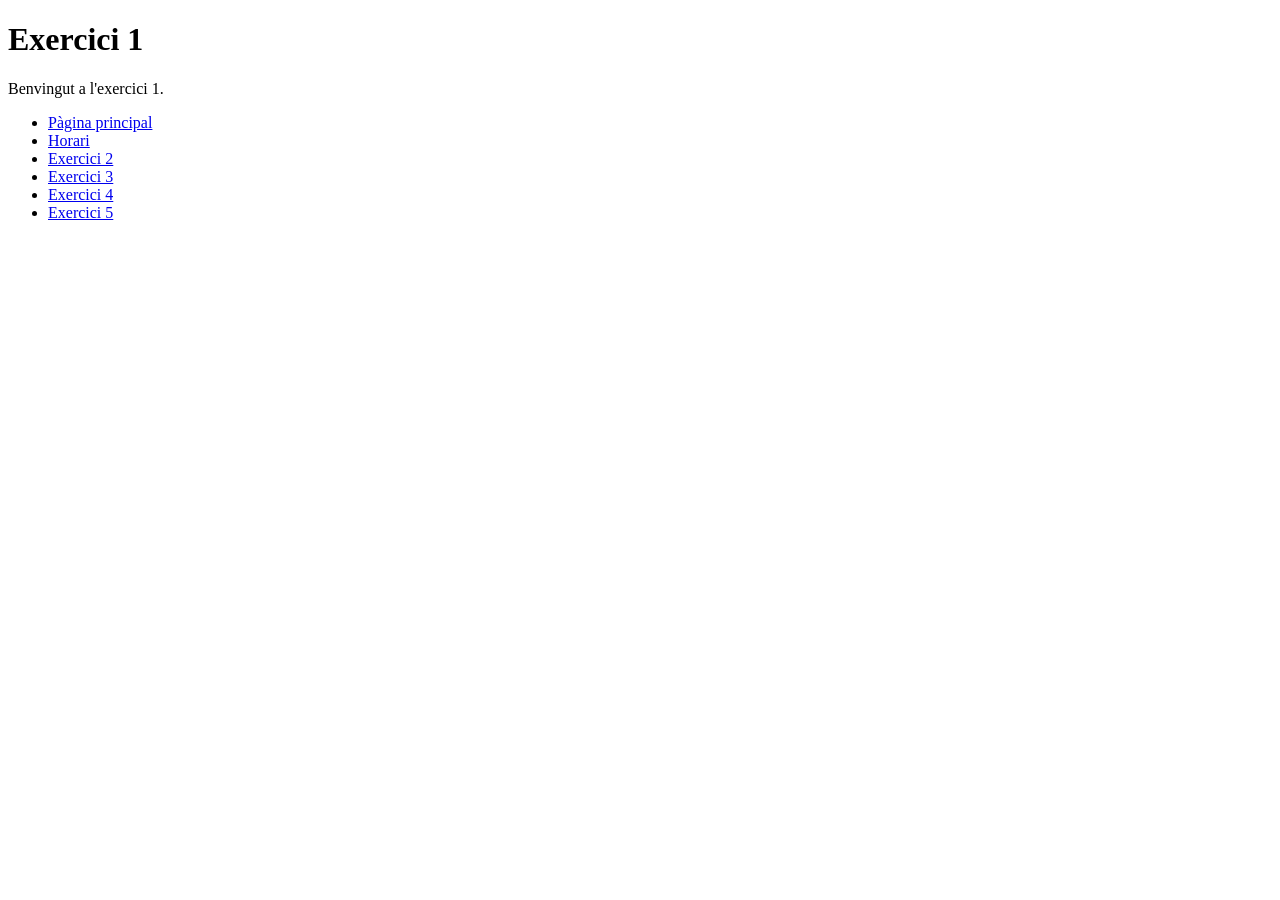
==== html/ex1.html @ d77ab70a "Update" ====
<!doctype html>
<html lang="cat">
  <head>
    <meta charset="utf-8" />
    <meta http-equiv="X-UA-Compatible" content="IE=edge" />
    <title>Exercicis llenguatges de marques</title>
    <meta name="author" content="Gerard" />
    <meta name="description" content="" />
    <meta name="viewport" content="width=device-width, initial-scale=1" />
    <link rel="stylesheet" href="./css/style.css" />
    <link rel="stylesheet" href="./css/color.css" />
  </head>
  <body>
    <header>
      <h1>Exercici 1</h1>
    </header>
    <main>
      <p>Benvingut a l'exercici 1.</p>
      <ul>
        <li><a href="./index.html">Pàgina principal</a></li>
        <li><a href="./horari.html">Horari</a></li>
        <li><a href="./ex2.html">Exercici 2</a></li>
        <li><a href="./ex3.html">Exercici 3</a></li>
        <li><a href="./ex4.html">Exercici 4</a></li>
        <li><a href="./ex5.html">Exercici 5</a></li>
      </ul>
    </main>
  </body>
</html>
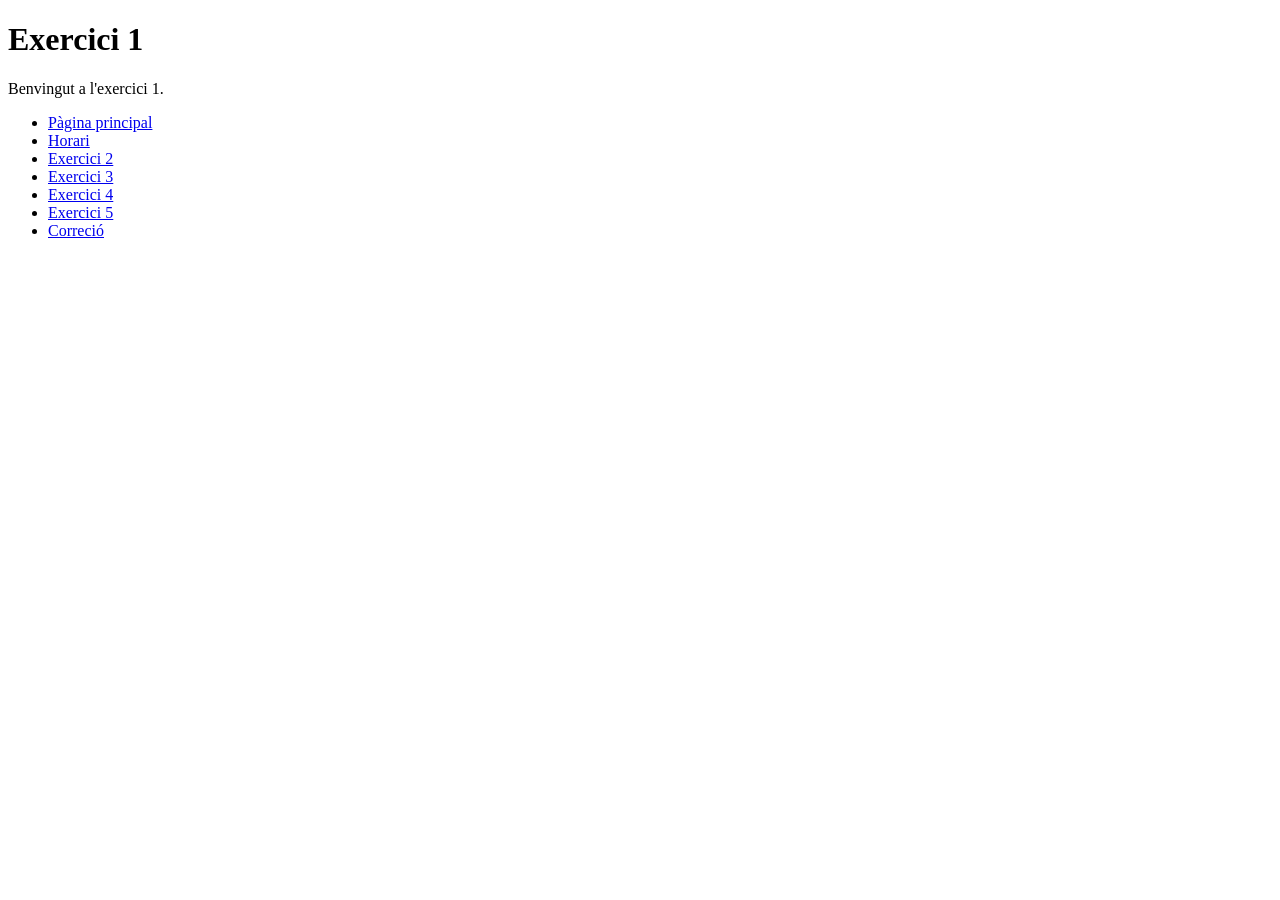
==== commit 13d5f13f: "update exercici tortugues i updates dels altres exercicis" ====
--- a/html/ex1.html
+++ b/html/ex1.html
@@ -1,5 +1,5 @@
 <!doctype html>
-<html lang="cat">
+<html lang="ca">
   <head>
     <meta charset="utf-8" />
     <meta http-equiv="X-UA-Compatible" content="IE=edge" />
@@ -23,6 +23,7 @@
         <li><a href="./ex3.html">Exercici 3</a></li>
         <li><a href="./ex4.html">Exercici 4</a></li>
         <li><a href="./ex5.html">Exercici 5</a></li>
+        <li><a href="./tortugues.html">Correció</a></li>
       </ul>
     </main>
   </body>
